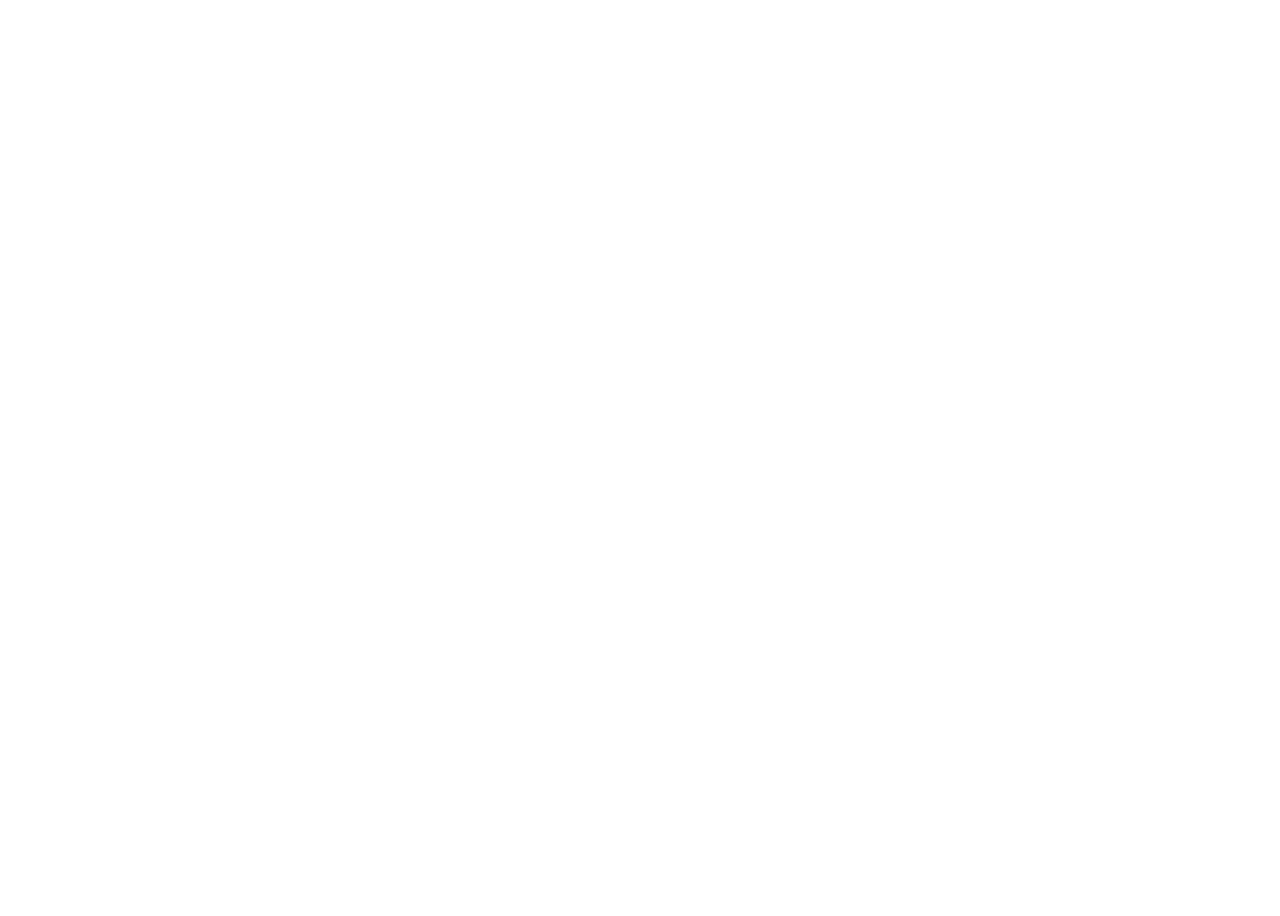
==== src/main/resources/templates/html/index.html @ 1e926dcd "first commit" ====
<!DOCTYPE html>
<html xmlns:th="http://www.thymeleaf.org">
<head>
    <meta http-equiv="Content-Type" content="text/html; charset=UTF-8" />
    <title>Mapbox</title>

    <link rel="stylesheet" href="/css/reset.css">
    <link href="https://api.mapbox.com/mapbox-gl-js/v3.0.0/mapbox-gl.css" rel="stylesheet">
    <script src="https://api.mapbox.com/mapbox-gl-js/v3.0.0/mapbox-gl.js"></script>
</head>
<body>
    <div id="map" style="width: 100%; height: 100vh"></div>

    <script th:inline="javascript">
        mapboxgl.accessToken = /*[[${mapboxAccessToken}]]*/ '';

        var lat,lng;
        if ("geolocation" in navigator) {
            /* 위치정보 사용 가능 */
            console.log("사용 가능")
        } else {
            /* 위치정보 사용 불가능 */
            console.log("사용 불가능")
        }

        const map = new mapboxgl.Map({
            container: "map",
            center: [-68.137343, 45.137451],
            zoom: 5,
        });
    </script>
</body>
</html>
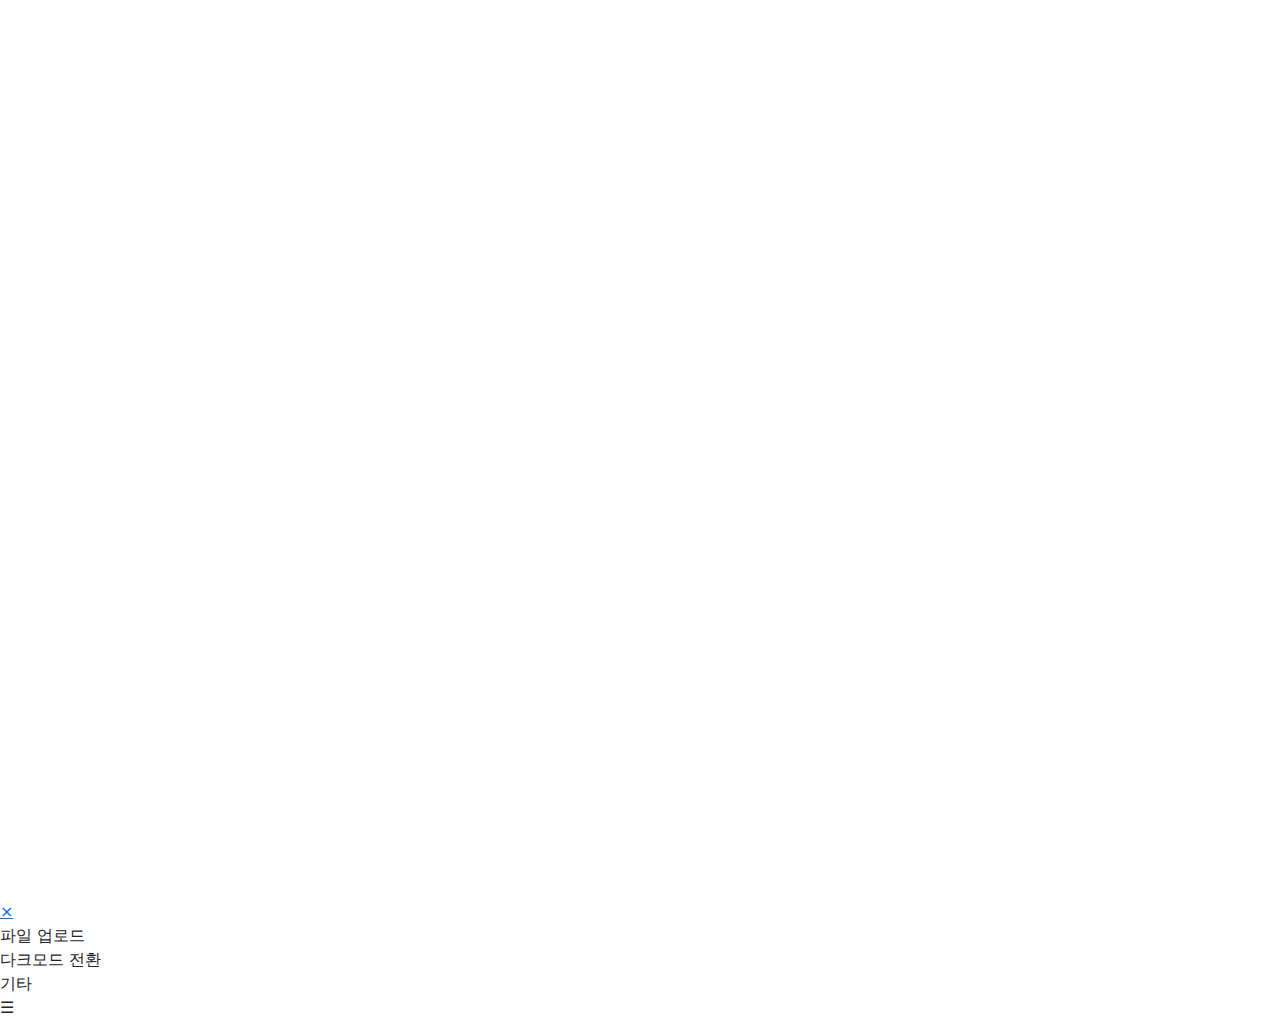
==== commit 18dd2eac: "1/26 ui 작업" ====
--- a/src/main/resources/templates/html/index.html
+++ b/src/main/resources/templates/html/index.html
@@ -1,33 +1,81 @@
 <!DOCTYPE html>
 <html xmlns:th="http://www.thymeleaf.org">
 <head>
+    <title>Mapbox</title>
     <meta http-equiv="Content-Type" content="text/html; charset=UTF-8" />
-    <title>Mapbox</title>
-
+    <meta name="viewport" content="width=device-width, initial-scale=1">
     <link rel="stylesheet" href="/css/reset.css">
+    <link rel="stylesheet" href="/css/style.css">
+    <link href="https://cdn.jsdelivr.net/npm/bootstrap@5.3.2/dist/css/bootstrap.min.css" rel="stylesheet">
+    <script src="https://cdn.jsdelivr.net/npm/bootstrap@5.3.0/dist/js/bootstrap.bundle.min.js"></script>
     <link href="https://api.mapbox.com/mapbox-gl-js/v3.0.0/mapbox-gl.css" rel="stylesheet">
     <script src="https://api.mapbox.com/mapbox-gl-js/v3.0.0/mapbox-gl.js"></script>
 </head>
 <body>
     <div id="map" style="width: 100%; height: 100vh"></div>
-
+    <div id="sidebar">
+        <div class="sidebar-menu">
+            <a href="#" onclick="closeSidebar()" class="close-side sidebar-menu-list">&times;</a>
+            <div class="file-upload sidebar-menu-list"> 파일 업로드 </div>
+            <div class="mode-change-btn sidebar-menu-list" onclick="togglewhiteMode()"> 다크모드 전환 </div>
+            <div class="etc sidebar-menu-list"> 기타 </div>
+        </div>
+    </div>
+    <div id="menu-btn" onclick="openSidebar()">&#9776;</div>
     <script th:inline="javascript">
         mapboxgl.accessToken = /*[[${mapboxAccessToken}]]*/ '';
 
         var lat,lng;
-        if ("geolocation" in navigator) {
-            /* 위치정보 사용 가능 */
-            console.log("사용 가능")
-        } else {
-            /* 위치정보 사용 불가능 */
-            console.log("사용 불가능")
-        }
 
         const map = new mapboxgl.Map({
             container: "map",
-            center: [-68.137343, 45.137451],
-            zoom: 5,
+            style: 'mapbox://styles/mapbox/streets-v12',
+            center: [126.88271541564299, 37.48151056694073],
+            zoom: 11,
         });
+        if (navigator.geolocation) {
+            navigator.geolocation.getCurrentPosition(function(position) {
+                lat = position.coords.latitude;
+                lng = position.coords.longitude;
+
+                map.setCenter([lng, lat]);
+
+                const marker1 = new mapboxgl.Marker()
+                    .setLngLat([lng, lat])
+                    .addTo(map);
+            });
+        } else {
+            const marker2 = new mapboxgl.Marker()
+                .setLngLat([126.88271541564299, 37.48151056694073])
+                .addTo(map);
+
+            map.setCenter([126.88271541564299, 37.48151056694073]);
+        }
+        function openSidebar() {
+            document.getElementById("sidebar").style.width = "250px";
+            document.getElementById("map").style.marginright = "250px";
+        }
+
+        function closeSidebar() {
+            document.getElementById("sidebar").style.width = "0";
+            document.getElementById("map").style.marginright = "0";
+        }
+
+        function togglewhiteMode() {
+            var sidebar = document.getElementById("sidebar");
+            const menulist = document.querySelector(".sidebar-menu-list");
+
+            const iswhiteMode = sidebar.classList.contains('white-mode');
+
+            // Toggle between dark mode and light mode
+            if (iswhiteMode) {
+                sidebar.classList.remove('white-mode');
+                menulist.classList.remove('white-mode');
+            } else {
+                sidebar.classList.add('white-mode');
+                menulist.classList.add('white-mode');
+            }
+        }
     </script>
 </body>
 </html>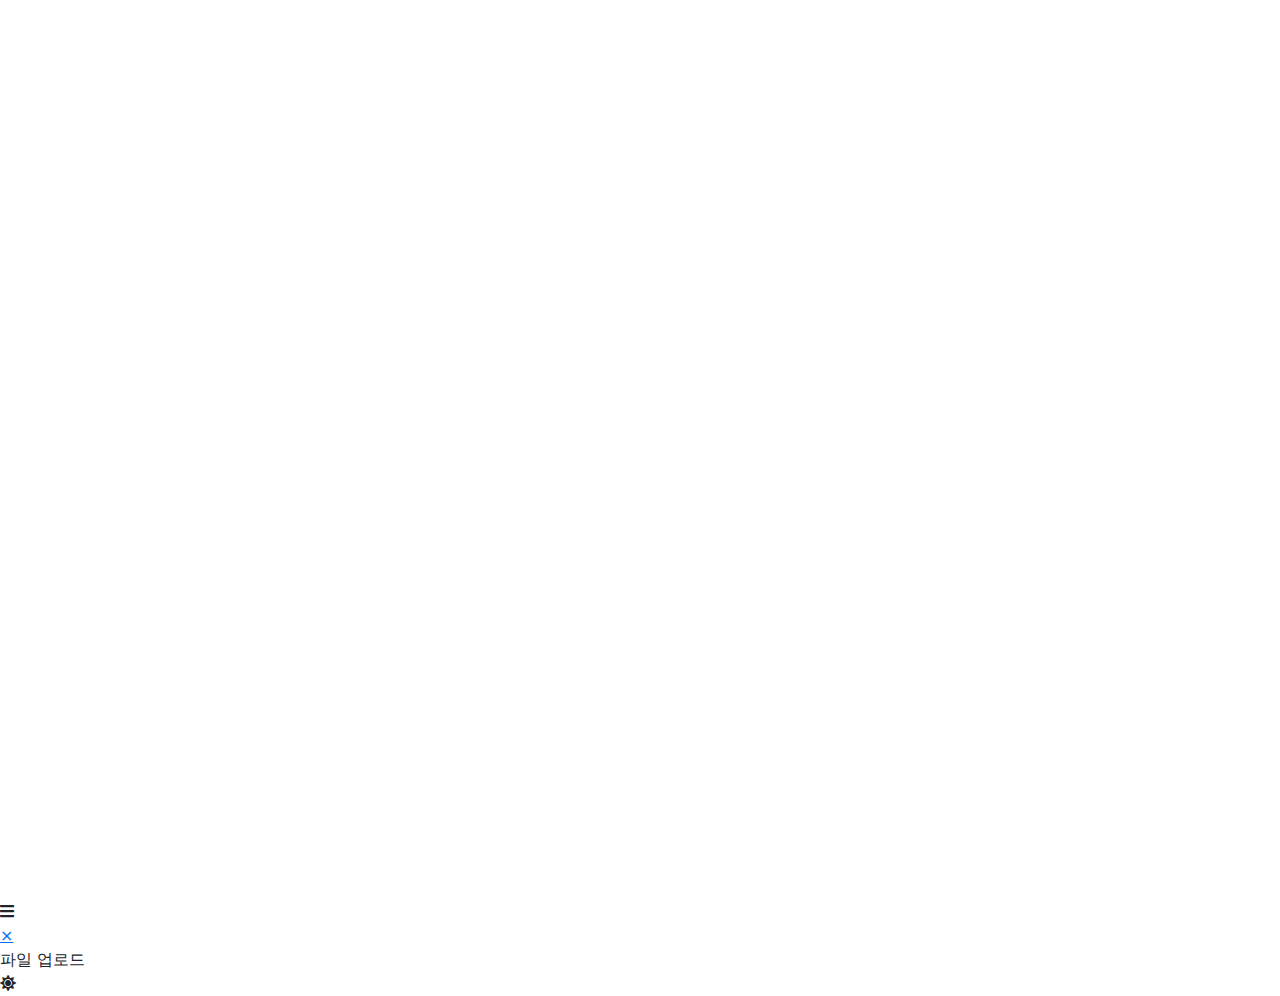
==== commit 50f2c50d: "1/26 버튼 작업" ====
--- a/src/main/resources/templates/html/index.html
+++ b/src/main/resources/templates/html/index.html
@@ -6,6 +6,7 @@
     <meta name="viewport" content="width=device-width, initial-scale=1">
     <link rel="stylesheet" href="/css/reset.css">
     <link rel="stylesheet" href="/css/style.css">
+    <link rel="stylesheet" href="https://cdnjs.cloudflare.com/ajax/libs/font-awesome/5.8.2/css/all.min.css"/>
     <link href="https://cdn.jsdelivr.net/npm/bootstrap@5.3.2/dist/css/bootstrap.min.css" rel="stylesheet">
     <script src="https://cdn.jsdelivr.net/npm/bootstrap@5.3.0/dist/js/bootstrap.bundle.min.js"></script>
     <link href="https://api.mapbox.com/mapbox-gl-js/v3.0.0/mapbox-gl.css" rel="stylesheet">
@@ -13,15 +14,17 @@
 </head>
 <body>
     <div id="map" style="width: 100%; height: 100vh"></div>
-    <div id="sidebar">
+    <div id="menu-btn" onclick="openSidebar()">
+        <i class="fas fa-solid fa-bars"></i>
+    </div>
+    <div id="sidebar" class="sidebar">
         <div class="sidebar-menu">
-            <a href="#" onclick="closeSidebar()" class="close-side sidebar-menu-list">&times;</a>
-            <div class="file-upload sidebar-menu-list"> 파일 업로드 </div>
-            <div class="mode-change-btn sidebar-menu-list" onclick="togglewhiteMode()"> 다크모드 전환 </div>
-            <div class="etc sidebar-menu-list"> 기타 </div>
+            <a href="#" onclick="closeSidebar()" class="sidebar-menu-list close-side ">&times;</a>
+            <div class="sidebar-menu-list file-upload"> 파일 업로드 </div>
+            <div id="mode-change-btn" onclick="togglewhiteMode()"><i class="fas fa-solid fa-sun" id="mdicon"></i></div>
         </div>
     </div>
-    <div id="menu-btn" onclick="openSidebar()">&#9776;</div>
+
     <script th:inline="javascript">
         mapboxgl.accessToken = /*[[${mapboxAccessToken}]]*/ '';
 
@@ -53,28 +56,25 @@
         }
         function openSidebar() {
             document.getElementById("sidebar").style.width = "250px";
+            document.getElementById("sidebar").style.marginright = "10px";
             document.getElementById("map").style.marginright = "250px";
         }
 
         function closeSidebar() {
             document.getElementById("sidebar").style.width = "0";
+            document.getElementById("sidebar").style.marginright = "0";
             document.getElementById("map").style.marginright = "0";
         }
 
         function togglewhiteMode() {
             var sidebar = document.getElementById("sidebar");
-            const menulist = document.querySelector(".sidebar-menu-list");
+            var icon = document.getElementById("mdicon");
+            // var menulist = document.getElementsByClassName("sidebar-menu-list");
 
-            const iswhiteMode = sidebar.classList.contains('white-mode');
-
-            // Toggle between dark mode and light mode
-            if (iswhiteMode) {
-                sidebar.classList.remove('white-mode');
-                menulist.classList.remove('white-mode');
-            } else {
-                sidebar.classList.add('white-mode');
-                menulist.classList.add('white-mode');
-            }
+            // menulist.classList.toggle('dark-mode');
+            sidebar.classList.toggle('dark-mode');
+            icon.classList.toggle('fa-moon');
+            icon.classList.toggle('fa-sun');
         }
     </script>
 </body>
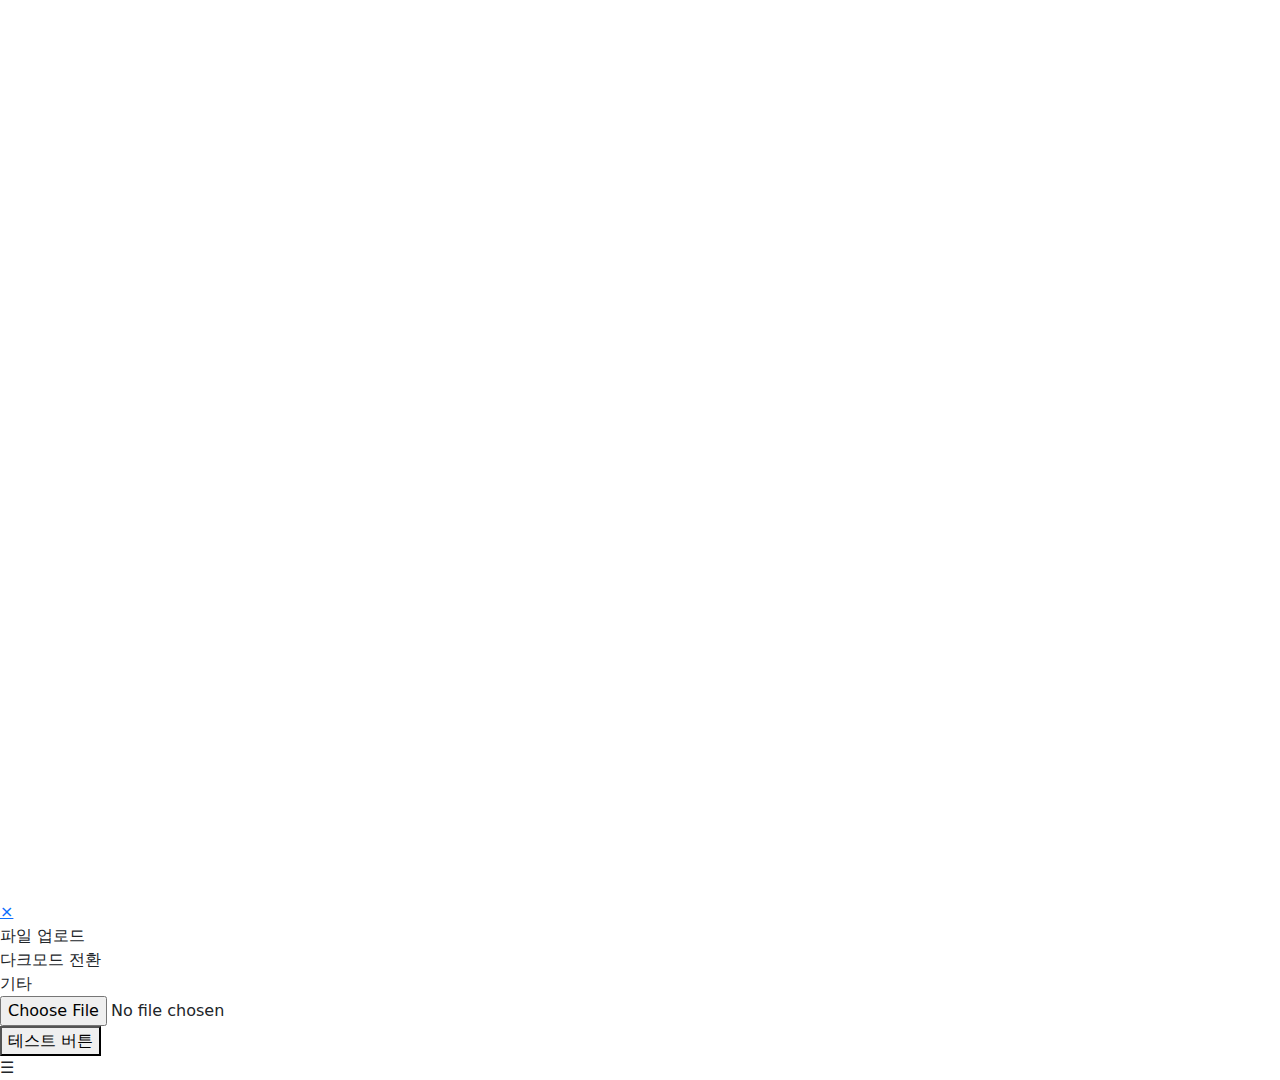
==== commit b3a66711: "geotools 추가 .shp 파일 업로드 기능 추가" ====
--- a/src/main/resources/templates/html/index.html
+++ b/src/main/resources/templates/html/index.html
@@ -6,25 +6,30 @@
     <meta name="viewport" content="width=device-width, initial-scale=1">
     <link rel="stylesheet" href="/css/reset.css">
     <link rel="stylesheet" href="/css/style.css">
-    <link rel="stylesheet" href="https://cdnjs.cloudflare.com/ajax/libs/font-awesome/5.8.2/css/all.min.css"/>
     <link href="https://cdn.jsdelivr.net/npm/bootstrap@5.3.2/dist/css/bootstrap.min.css" rel="stylesheet">
     <script src="https://cdn.jsdelivr.net/npm/bootstrap@5.3.0/dist/js/bootstrap.bundle.min.js"></script>
     <link href="https://api.mapbox.com/mapbox-gl-js/v3.0.0/mapbox-gl.css" rel="stylesheet">
     <script src="https://api.mapbox.com/mapbox-gl-js/v3.0.0/mapbox-gl.js"></script>
+    <script src="https://ajax.googleapis.com/ajax/libs/jquery/3.7.1/jquery.min.js"></script>
 </head>
 <body>
     <div id="map" style="width: 100%; height: 100vh"></div>
-    <div id="menu-btn" onclick="openSidebar()">
-        <i class="fas fa-solid fa-bars"></i>
-    </div>
-    <div id="sidebar" class="sidebar">
+    <div id="sidebar">
         <div class="sidebar-menu">
-            <a href="#" onclick="closeSidebar()" class="sidebar-menu-list close-side ">&times;</a>
-            <div class="sidebar-menu-list file-upload"> 파일 업로드 </div>
-            <div id="mode-change-btn" onclick="togglewhiteMode()"><i class="fas fa-solid fa-sun" id="mdicon"></i></div>
+            <a href="#" onclick="closeSidebar()" class="close-side sidebar-menu-list">&times;</a>
+            <div class="file-upload sidebar-menu-list"> 파일 업로드 </div>
+            <div class="mode-change-btn sidebar-menu-list" onclick="togglewhiteMode()"> 다크모드 전환 </div>
+            <div class="etc sidebar-menu-list"> 기타 </div>
+
+
+            <form id="frmFile">
+                <input type="file" name="shpData" id="shpData">
+            </form>
+            <button onclick="uploadShpFile();">테스트 버튼</button>
+
         </div>
     </div>
-
+    <div id="menu-btn" onclick="openSidebar()">&#9776;</div>
     <script th:inline="javascript">
         mapboxgl.accessToken = /*[[${mapboxAccessToken}]]*/ '';
 
@@ -56,26 +61,49 @@
         }
         function openSidebar() {
             document.getElementById("sidebar").style.width = "250px";
-            document.getElementById("sidebar").style.marginright = "10px";
             document.getElementById("map").style.marginright = "250px";
         }
 
         function closeSidebar() {
             document.getElementById("sidebar").style.width = "0";
-            document.getElementById("sidebar").style.marginright = "0";
             document.getElementById("map").style.marginright = "0";
         }
 
         function togglewhiteMode() {
             var sidebar = document.getElementById("sidebar");
-            var icon = document.getElementById("mdicon");
-            // var menulist = document.getElementsByClassName("sidebar-menu-list");
+            const menulist = document.querySelector(".sidebar-menu-list");
 
-            // menulist.classList.toggle('dark-mode');
-            sidebar.classList.toggle('dark-mode');
-            icon.classList.toggle('fa-moon');
-            icon.classList.toggle('fa-sun');
+            const iswhiteMode = sidebar.classList.contains('white-mode');
+
+            // Toggle between dark mode and light mode
+            if (iswhiteMode) {
+                sidebar.classList.remove('white-mode');
+                menulist.classList.remove('white-mode');
+            } else {
+                sidebar.classList.add('white-mode');
+                menulist.classList.add('white-mode');
+            }
         }
+
+        function uploadShpFile() {
+            const frm = $("#frmFile")[0];
+            let frmData = new FormData(frm);
+
+            $.ajax({
+                url : "api/uploadShp",
+                type : "POST",
+                data : frmData,
+                contentType : false,
+                processData: false,
+                error: function() {
+                    alert("error");
+                }
+            }).done(function (data) {
+                console.log("===========성공============");
+                console.log(data);
+            });
+        }
+
     </script>
 </body>
 </html>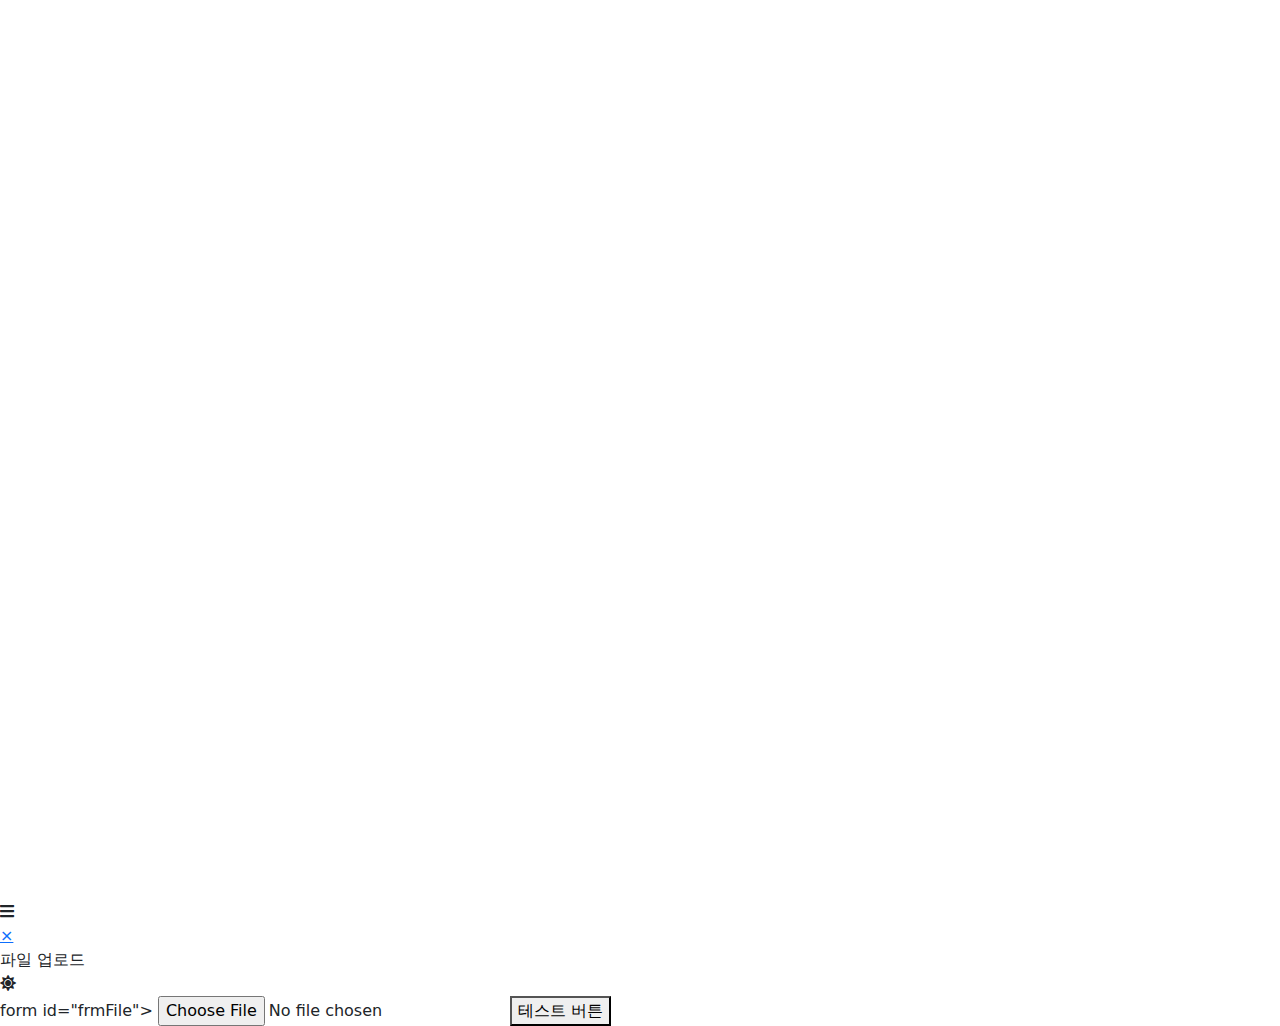
==== commit 45569f5c: "Merge branch 'main' of https://github.com/logia7987/mapbox" ====
--- a/src/main/resources/templates/html/index.html
+++ b/src/main/resources/templates/html/index.html
@@ -6,6 +6,7 @@
     <meta name="viewport" content="width=device-width, initial-scale=1">
     <link rel="stylesheet" href="/css/reset.css">
     <link rel="stylesheet" href="/css/style.css">
+    <link rel="stylesheet" href="https://cdnjs.cloudflare.com/ajax/libs/font-awesome/5.8.2/css/all.min.css"/>
     <link href="https://cdn.jsdelivr.net/npm/bootstrap@5.3.2/dist/css/bootstrap.min.css" rel="stylesheet">
     <script src="https://cdn.jsdelivr.net/npm/bootstrap@5.3.0/dist/js/bootstrap.bundle.min.js"></script>
     <link href="https://api.mapbox.com/mapbox-gl-js/v3.0.0/mapbox-gl.css" rel="stylesheet">
@@ -14,22 +15,23 @@
 </head>
 <body>
     <div id="map" style="width: 100%; height: 100vh"></div>
-    <div id="sidebar">
+    <div id="menu-btn" onclick="openSidebar()">
+        <i class="fas fa-solid fa-bars"></i>
+    </div>
+    <div id="sidebar" class="sidebar">
         <div class="sidebar-menu">
-            <a href="#" onclick="closeSidebar()" class="close-side sidebar-menu-list">&times;</a>
-            <div class="file-upload sidebar-menu-list"> 파일 업로드 </div>
-            <div class="mode-change-btn sidebar-menu-list" onclick="togglewhiteMode()"> 다크모드 전환 </div>
-            <div class="etc sidebar-menu-list"> 기타 </div>
+            <a href="#" onclick="closeSidebar()" class="sidebar-menu-list close-side ">&times;</a>
+            <div class="sidebar-menu-list file-upload"> 파일 업로드 </div>
+            <div id="mode-change-btn" onclick="togglewhiteMode()"><i class="fas fa-solid fa-sun" id="mdicon"></i></div>
 
-
-            <form id="frmFile">
-                <input type="file" name="shpData" id="shpData">
+            form id="frmFile">
+            <input type="file" name="shpData" id="shpData">
             </form>
             <button onclick="uploadShpFile();">테스트 버튼</button>
 
         </div>
     </div>
-    <div id="menu-btn" onclick="openSidebar()">&#9776;</div>
+
     <script th:inline="javascript">
         mapboxgl.accessToken = /*[[${mapboxAccessToken}]]*/ '';
 
@@ -61,28 +63,25 @@
         }
         function openSidebar() {
             document.getElementById("sidebar").style.width = "250px";
+            document.getElementById("sidebar").style.marginright = "10px";
             document.getElementById("map").style.marginright = "250px";
         }
 
         function closeSidebar() {
             document.getElementById("sidebar").style.width = "0";
+            document.getElementById("sidebar").style.marginright = "0";
             document.getElementById("map").style.marginright = "0";
         }
 
         function togglewhiteMode() {
             var sidebar = document.getElementById("sidebar");
-            const menulist = document.querySelector(".sidebar-menu-list");
+            var icon = document.getElementById("mdicon");
+            // var menulist = document.getElementsByClassName("sidebar-menu-list");
 
-            const iswhiteMode = sidebar.classList.contains('white-mode');
-
-            // Toggle between dark mode and light mode
-            if (iswhiteMode) {
-                sidebar.classList.remove('white-mode');
-                menulist.classList.remove('white-mode');
-            } else {
-                sidebar.classList.add('white-mode');
-                menulist.classList.add('white-mode');
-            }
+            // menulist.classList.toggle('dark-mode');
+            sidebar.classList.toggle('dark-mode');
+            icon.classList.toggle('fa-moon');
+            icon.classList.toggle('fa-sun');
         }
 
         function uploadShpFile() {
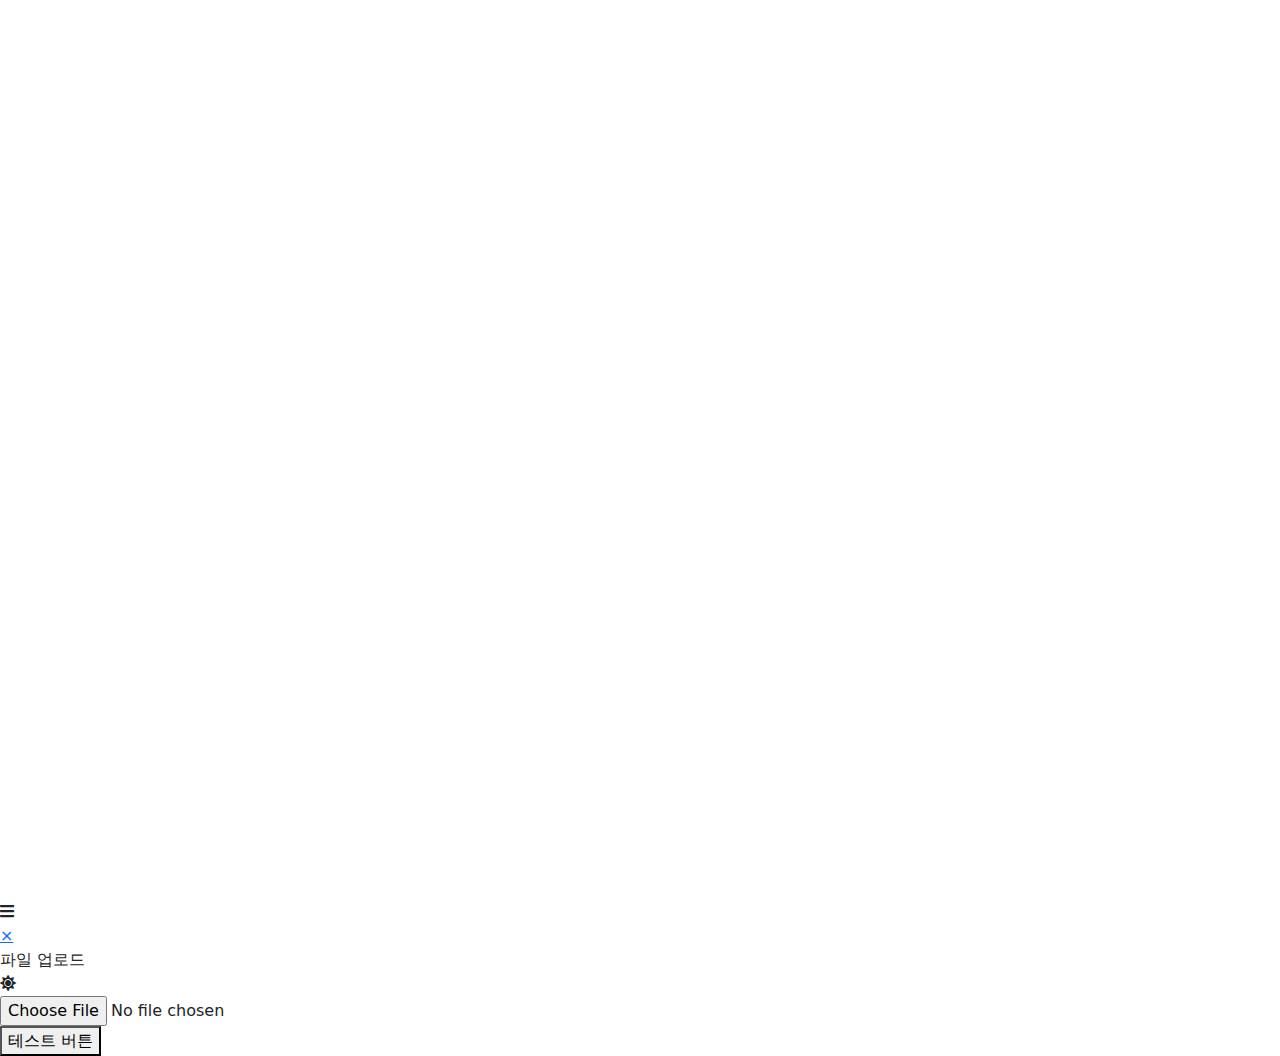
==== commit 37bd9f7a: "오타 수정" ====
--- a/src/main/resources/templates/html/index.html
+++ b/src/main/resources/templates/html/index.html
@@ -24,8 +24,8 @@
             <div class="sidebar-menu-list file-upload"> 파일 업로드 </div>
             <div id="mode-change-btn" onclick="togglewhiteMode()"><i class="fas fa-solid fa-sun" id="mdicon"></i></div>
 
-            form id="frmFile">
-            <input type="file" name="shpData" id="shpData">
+            <form id="frmFile">
+                <input type="file" name="shpData" id="shpData">
             </form>
             <button onclick="uploadShpFile();">테스트 버튼</button>
 
